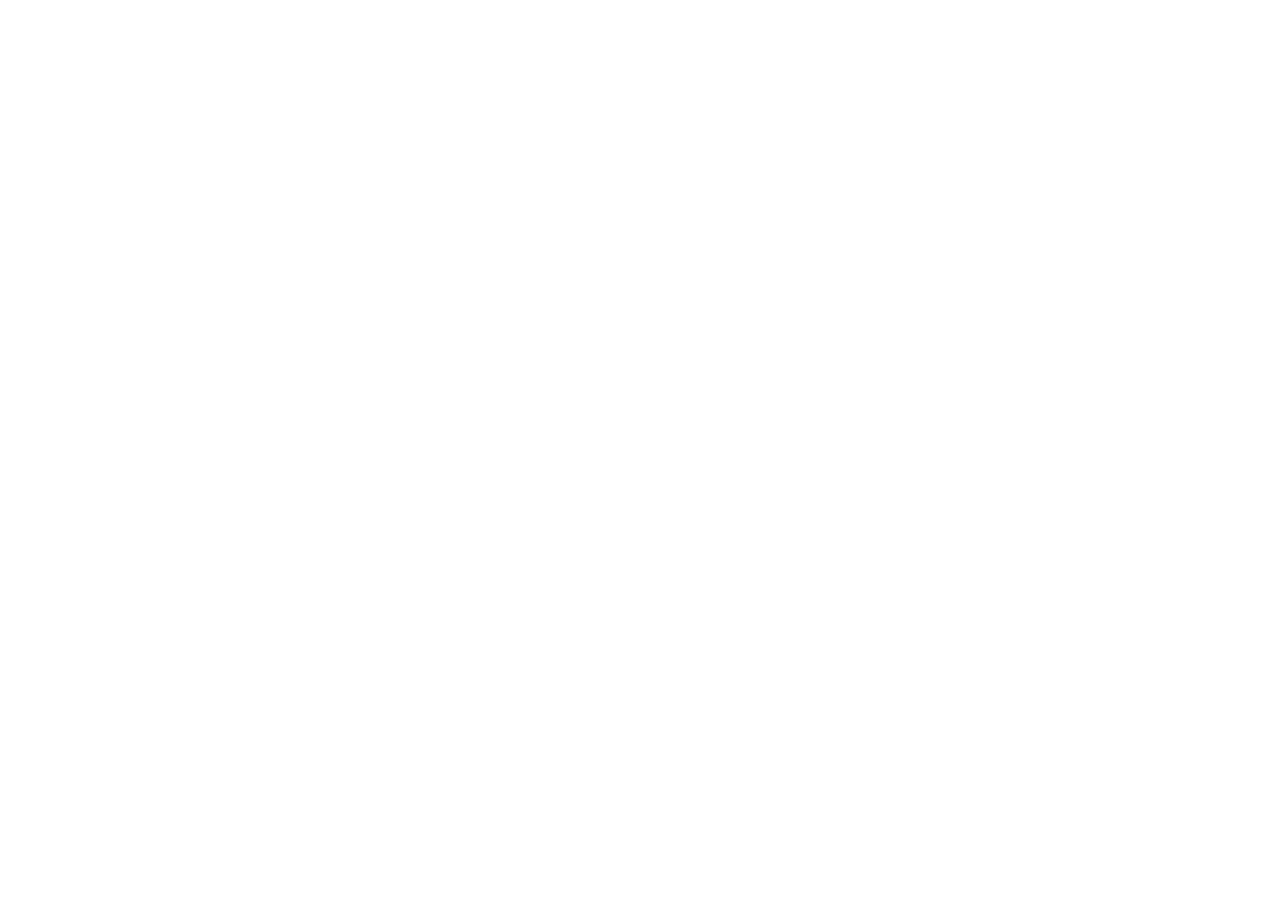
==== nosotros.html @ 392ab22f "mi primer commit" ====
<!DOCTYPE html>
<html lang="en">
<head>
   <meta charset="UTF-8">
   <meta http-equiv="X-UA-Compatible" content="IE=edge">
   <meta name="viewport" content="width=device-width, initial-scale=1.0">
   <title> Este es un proyecto Nosotros</title>
</head>   
</html>


</body>
</html>
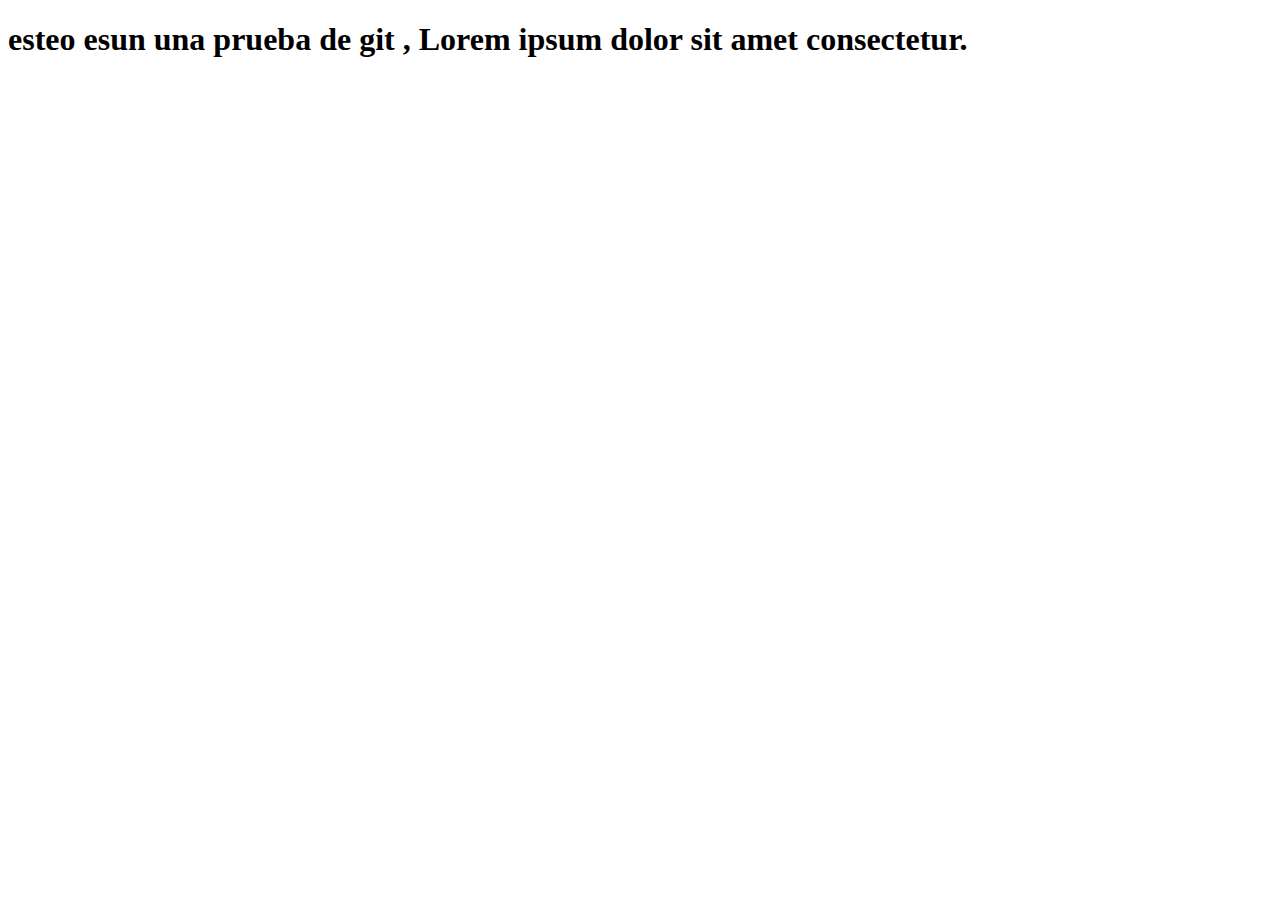
==== commit a5fda4f6: "Actualic emi pagina al español" ====
--- a/nosotros.html
+++ b/nosotros.html
@@ -6,7 +6,10 @@
    <meta name="viewport" content="width=device-width, initial-scale=1.0">
    <title> Este es un proyecto Nosotros</title>
 </head>   
-</html>
+<body>
+   <h1>
+      esteo esun una prueba de git , Lorem ipsum dolor sit amet consectetur.
+   </h1>
 
 
 </body>
